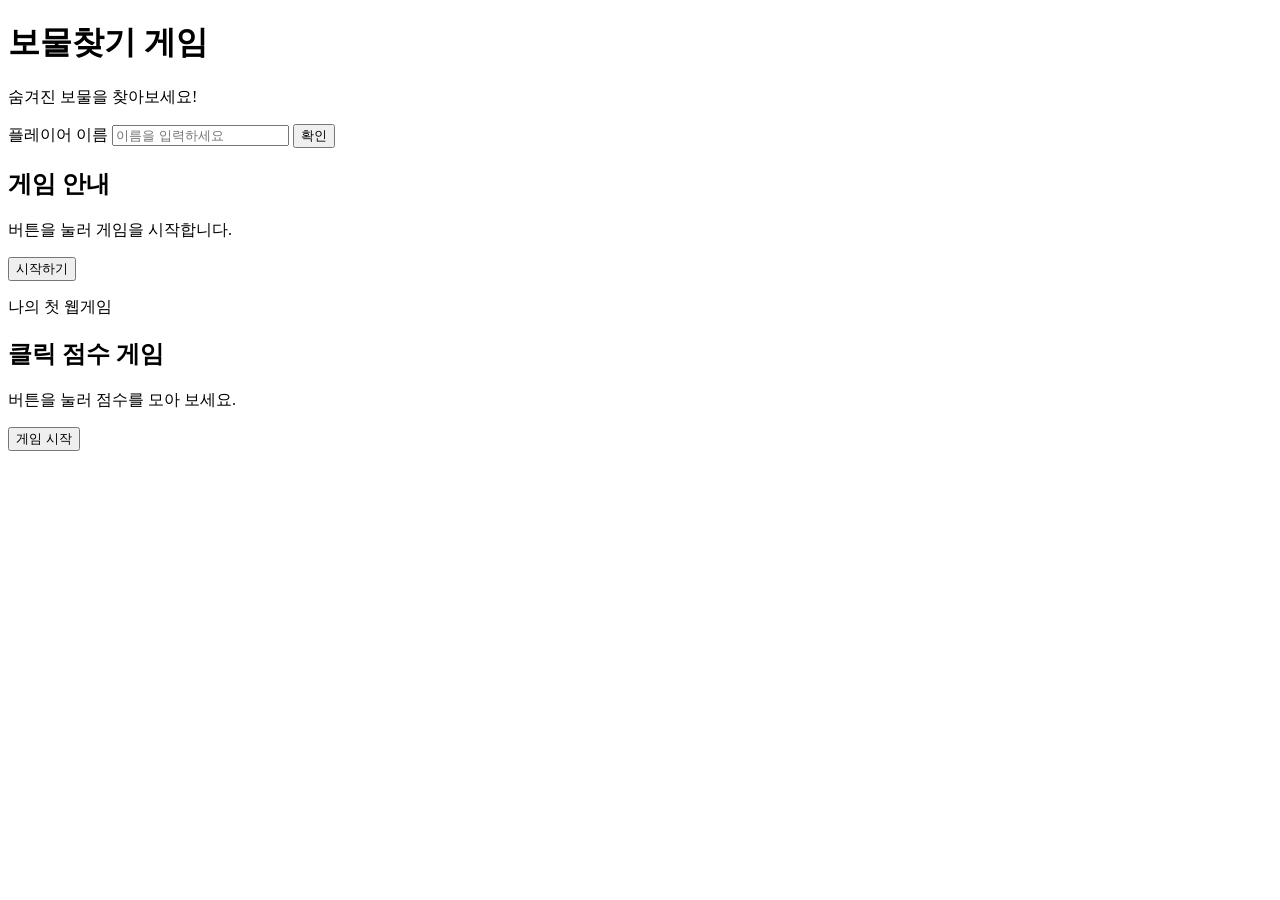
==== src/main/resources/static/index.html @ 62cbaad0 "v0.1" ====
<!DOCTYPE html>
<html>
<head>
    <meta charset="UTF-8">
    <title>Insert title here</title>
    <link rel="stylesheet" href="/css/style.css">
</head>
<body>
	<!-- 헤더 -->
	<header>
	  <h1>보물찾기 게임</h1>
	  <p>숨겨진 보물을 찾아보세요!</p>
	</header>
	
	<!-- 메인 -->
	<main>
	  <section>
	   <lable for="palyerName">플레이어 이름</lable>
	   <input id="playerName" type="text" placeholder="이름을 입력하세요">
	   <button>확인</button>
	   
	   <h2 class="game-card" >게임 안내</h2>
	   <p id=score>버튼을 눌러 게임을 시작합니다.</p>
	   <button>시작하기</button>
	  </section>
	</main>
	
	<!-- 푸터 -->
	<footer>
	  <p>나의 첫 웹게임</p>
	  <article class="game-card">
	    <h2>클릭 점수 게임</h2>
	    <p>버튼을 눌러 점수를 모아 보세요.</p>
	    <button>게임 시작</button>
	  </article>
	</footer>
    <script src="/js/game.js"></script>
</body>
</html>
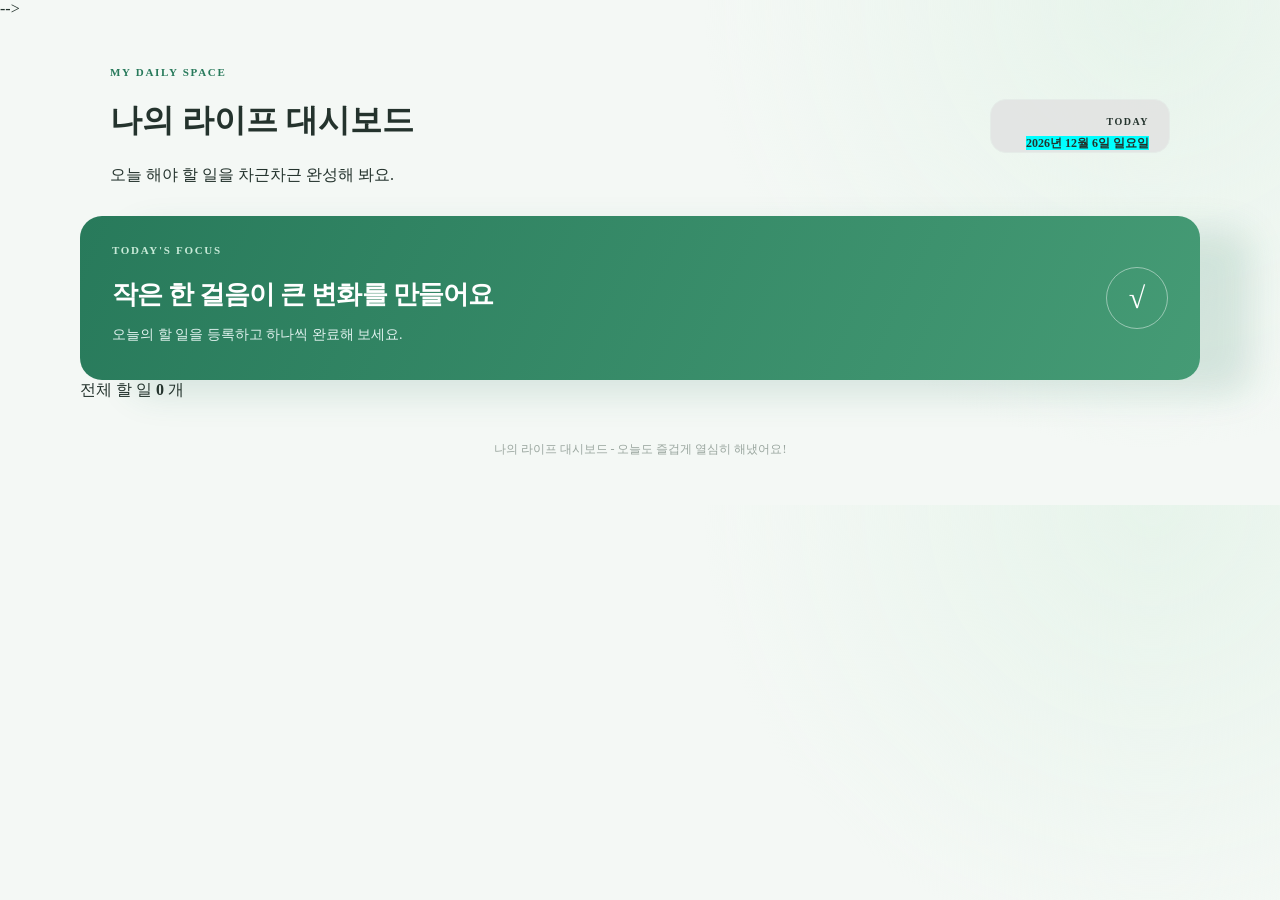
==== commit c6334f32: "v3.0" ====
--- a/src/main/resources/static/index.html
+++ b/src/main/resources/static/index.html
@@ -1,39 +1,60 @@
 <!DOCTYPE html>
-<html>
+<html lang="ko">
 <head>
     <meta charset="UTF-8">
-    <title>Insert title here</title>
-    <link rel="stylesheet" href="/css/style.css">
+    <meta name="viewport" content="width=device-width, initial-scale=1.0">
+    <title>오늘의 나의 활동 기록</title>
+    <!-- link 태그로 외부 css 파일 style.css 연결 -->
+    <link rel="stylesheet" href ="./css/style.css">
+    
 </head>
 <body>
-	<!-- 헤더 -->
-	<header>
-	  <h1>보물찾기 게임</h1>
-	  <p>숨겨진 보물을 찾아보세요!</p>
-	</header>
-	
-	<!-- 메인 -->
-	<main>
-	  <section>
-	   <lable for="palyerName">플레이어 이름</lable>
-	   <input id="playerName" type="text" placeholder="이름을 입력하세요">
-	   <button>확인</button>
-	   
-	   <h2 class="game-card" >게임 안내</h2>
-	   <p id=score>버튼을 눌러 게임을 시작합니다.</p>
-	   <button>시작하기</button>
-	  </section>
-	</main>
-	
-	<!-- 푸터 -->
-	<footer>
-	  <p>나의 첫 웹게임</p>
-	  <article class="game-card">
-	    <h2>클릭 점수 게임</h2>
-	    <p>버튼을 눌러 점수를 모아 보세요.</p>
-	    <button>게임 시작</button>
-	  </article>
-	</footer>
-    <script src="/js/game.js"></script>
+   <!--  나의 라이프 대시보드 블럭--> -->
+   <div class="page">
+    <header class="topbar">
+      <!-- 가운데 큰 글자로 나의 라이프 대시보드 제목 출력 -->
+      <div >
+        <p class="eyebrow"> MY DAILY SPACE</p>
+        <h1>나의 라이프 대시보드</h1>
+        <p class="subtitle">오늘 해야 할 일을 차근차근 완성해 봐요.</p>
+      </div>
+      <div class="today-box">
+        <!--한줄 단어들을 각각 다른 디자인으로 꾸미고 싶을 때 <span> 태그를 사용 -->
+        <span class="today-lable">TODAY</span> <!--TODAY제목 -->
+        <span id="todayDate">2026.11.23</span> <!--실제날짜 -->
+      </div>
+    </header>
+    
+    <!-- 가운데 실제 컨텐츠 -->
+    <main>
+    <!-- main 영역 중 첫째줄 첫번째 섹션 -->
+      <section class="focus-panel">
+        <div>
+          <p class="eyebrow"> TODAY'S FOCUS </p>
+          <h2>작은 한 걸음이 큰 변화를 만들어요</h2>
+          <p>오늘의 할 일을 등록하고 하나씩 완료해 보세요.</p>
+        </div>
+        <div class="focus-mark" aria-hidden>√</div>
+      </section>
+      
+      <!-- 오늘의 현황 영역 -->
+      <section class="summary-grid" 
+               aria-lable="오늘의 현황">
+        <!--카드 배치를 할때는 주로 article을 사용 -->
+        <article class = "summary-card">
+          <span class ="summary-lable">전체 할 일</span>
+          <strong id="totalCount">0</strong>
+          <span class="summary-unit">개</span>
+        </article> 
+                
+      </section>
+    </main>
+    
+    <!-- 회사소개 저작권 기타 사이트맵 꼬리영역이 출력 : footer -->
+    <footer>
+      <p>나의 라이프 대시보드 - 오늘도 즐겁게 열심히 해냈어요!</p>
+    </footer>
+   </div>
+<script src="./js/app.js"></script>
 </body>
-</html>+</html>
--- a/src/main/resources/static/css/style.css
+++ b/src/main/resources/static/css/style.css
@@ -0,0 +1,177 @@
+/*테마로 만들때 주로 쓰는것이 root, 전 페이지 동일하게 만들고싶을 때*/
+:root {
+	--green: #287a5b;
+	--green-dark: #1f6047;
+	--green-light: #e8f4ee;
+	--ink: #24332d; /* ink는 본문 기본 글자색을 표현할 떄 쓰이는 변수이름*/
+	--muted: #78857f;
+	--line: #e5ece8;
+	--surface: #ffffff;
+	--background: #f4f8f5;
+	--danger: #c45454;
+	--font-family:
+	     "pretendard", 
+	     "Noto Sans KR", 
+	     "Malgun Gothic", sans-serif;
+}
+
+*{    /*이 사이트의 모든 상자는 크기를 잴 때 테두리랑 여백까지 포함해서 측정 */
+	  box-sizing: border-box; 
+}
+/* 태그 body를 만나면 이렇게 설정*/
+body {
+	margin: 0;
+	color:var(--ink);
+	background:
+	  radial-gradient( /*은은한 그라데이션 효과를 낼 때*/
+	  circle at 90% 0%,
+	  #e7f4eb 0,
+	  transparent 28rem /*transparent 글자색 투명도*/
+	  ),
+	  var(--background);
+}
+/*전체 헤더 영역*/
+.topbar {
+	display: flex; /*둘러싸인 topbar안의 영역들을 유연하게 배치*/
+	/* 내용물을 균등정렬 */
+	justify-content:space-between;
+	align-items : center;
+	gap: 24px; /* 컨텐츠가 한줄에 여러개 있을 때 컨텐츠마다 여백을 주고싶을때 사용 */
+	padding: 48px 30px 0px 30px;
+}
+
+/*왼쪽 상단 헤더*/
+.page {
+	width : min(1120px,calc(100% - 40px));
+	margin : 0 auto;
+}
+
+.eyebrow {
+	margin: 0 0 9px;
+	color: var(--green);
+	font-size: 11px;
+	font-weight: 800;
+	letter-spacing: 1.7px; /*글자 간격*/
+}
+
+.subtitle{
+	margin-bottom: 0;
+}
+
+/*가로폭은 정의를 해도 스크롤을 사용하기 때문에 세로폭은 보통 지정하지 않는다. */
+/*오른쪽 상단 헤더*/
+
+.today-box {
+	min-width: 180px;
+	padding: 16px 20px 0 0;
+	border: 1px, solid var(--line);
+	border-radius: 16px;
+	background: rgba(225,225,225,.8);
+	text-align : right; /*문장이 표시되는 경우 어떻게 정렬할것인가 아무것도 안적으면 왼쪽정렬*/
+}
+
+.today-lable {
+	display: block;
+	margin-bottom: 6px;
+	color: var(--mutrd);
+	font-size: 10px;
+	font-weight: 900;
+	letter-spacing:1.5px;
+}
+
+#todayDate {
+  	font-size : 12px;
+  	font-weight: bolder;
+  	background-color: aqua; /*span으로 했을때는 형광펜 하이라이트 효과, 
+  	                         만약<p>이면 한줄 모두 띄색상이 생김*/
+  	
+}
+/*main의 첫번째 패널*/
+.focus-panel {
+	display: flex;
+	justify-content: space-between; /*표시될 컨텐츠들 사이에 서로 여백을 가진다는 의미*/
+	align-items : center;
+	gap: 20px;
+	margin-top: 30px; 
+	padding : 28px 32px;
+	border-radius : 22px;
+	color : white;
+	background : linear-gradient(115deg, #287a5b, #459b75);
+	box-shadow : 50px 14px 35px rgba(40, 122, 91, .15);
+}
+
+/*.focus-panel 안의  .eyebrow 클래스 적용 */
+.focus-panel .eyebrow {
+	color: #c8ead8;
+}
+/* focus-panel의 h2태그 selector에 적용*/
+.focus-panel h2 {
+	margin-bottom: 8px;
+	/*글자 크기의 최소 한계선 
+	최소 20px에서 최대 26px까지 가능하고
+	3vw는 실제 움직이는 주체로 브라우저 화면 전체 가로 넓이의 3% 해당하는 
+	길이로 실시간으로 글자 크기를 맞춘다 */
+	font-size: clamp(20px,3vw,26px);
+	letter-spacing: -.8px;
+}
+
+/*.focus-panel/p/last-child 속성 설정 */
+/*첫 번째: first-child
+ 마지막: last-child
+ n번째: nth-of-type(n)*/
+.focus-panel p:last-child {
+	margin-bottom: 8px;
+	color : #e1f2ef;
+	font-size: 14px;
+}
+.focus-mark {
+	display : grid;
+	flex: 0 0 62px;
+	width: 62px;
+	height: 62px;
+	place-items: center;
+	border : 1px solid rgba(255,255,255,.45);
+	border-radius : 50%;
+	color: white;
+	font-size: 30px;
+}
+
+
+/*오늘의 할 일 영역*/
+.summary-grid {
+	
+}
+
+.summary-card {
+	
+}
+
+.summary-lable {
+	
+}
+
+#totalCount {
+	
+}
+
+.summary-unit {
+	
+}
+
+/*꼬리영역 꾸미기*/
+footer {
+	/*main 영역과 여백을 주기 */
+	padding : 28px 0 35px;
+	/*컬러색상을 #9aa69f*/ 
+	color : #9aa69f;
+	/*텍스트 가운데 정렬*/
+	text-align : center;
+	/*font-size 12px*/
+	font-size: 12px;
+}
+
+
+
+
+
+
